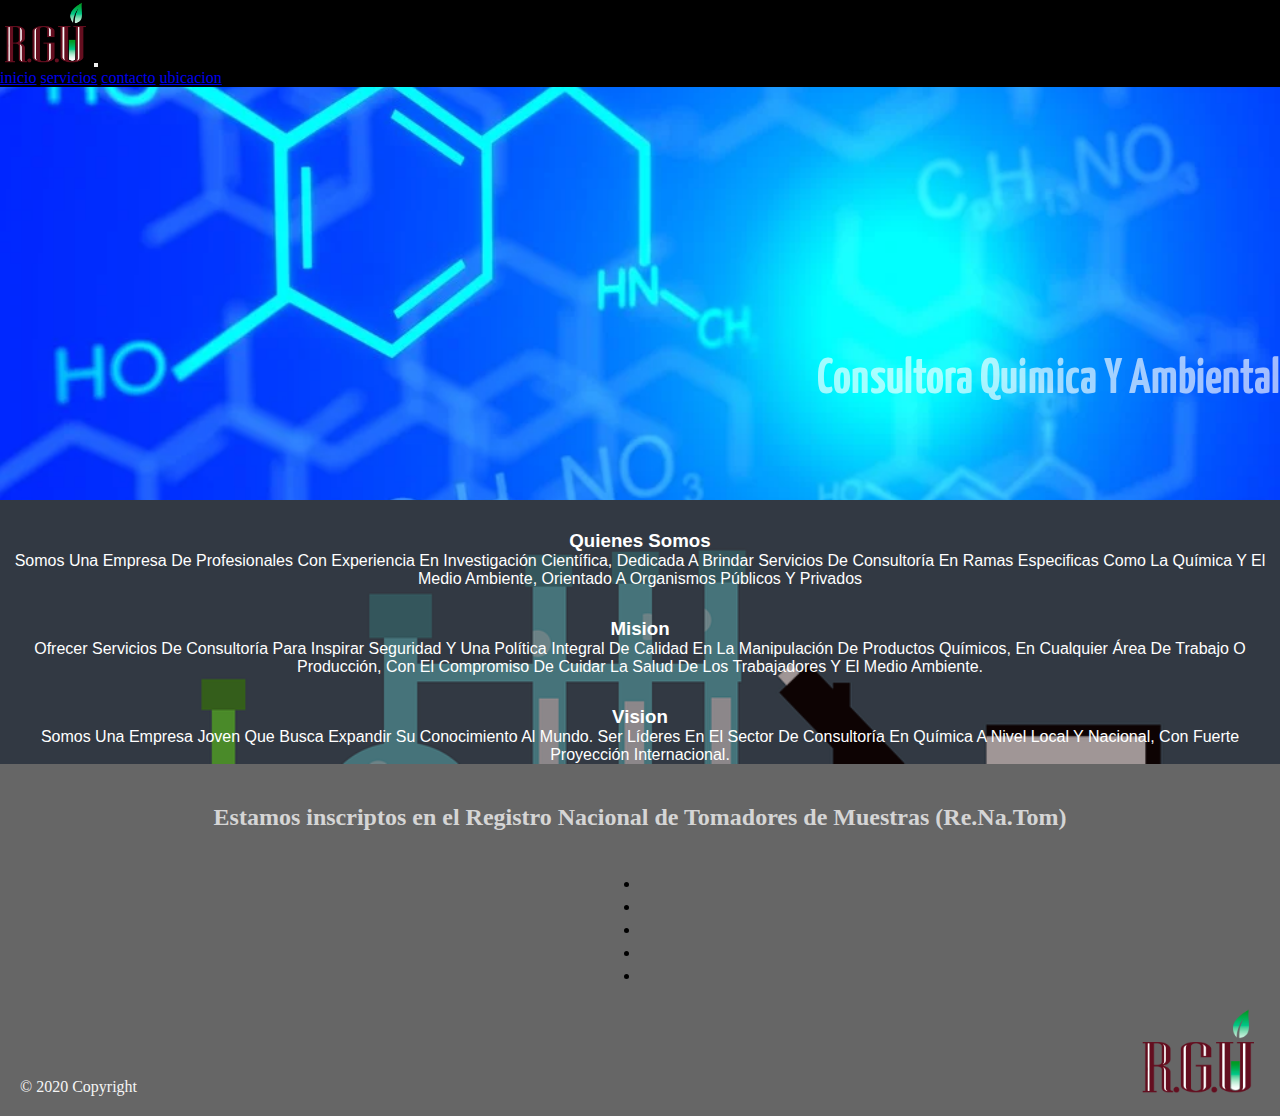
==== index.html @ 0e2791eb "rguconsultora" ====
<!DOCTYPE html>
<html lang="es">
<head>
    <meta charset="UTF-8">
    <meta http-equiv="X-UA-Compatible" content="IE=edge">
    <meta name="viewport" content="width=device-width, initial-scale=1.0">
    <link rel="preconnect" href="https://fonts.googleapis.com">
    <link rel="preconnect" href="https://fonts.gstatic.com" crossorigin>
    <link href="https://fonts.googleapis.com/css2?family=Bebas+Neue&family=Staatliches&family=Yanone+Kaffeesatz:wght@585;700&display=swap" rel="stylesheet">
    <link rel="icon" href="img/logo-rgu.png">
    <link rel="stylesheet" href="https://use.fontawesome.com/releases/v5.8.1/css/all.css" integrity="sha384-50oBUHEmvpQ+1lW4y57PTFmhCaXp0ML5d60M1M7uH2+nqUivzIebhndOJK28anvf" crossorigin="anonymous">
    <link rel="stylesheet" href="https://cdn.jsdelivr.net/npm/bootstrap@4.6.1/dist/css/bootstrap.min.css" integrity="sha384-zCbKRCUGaJDkqS1kPbPd7TveP5iyJE0EjAuZQTgFLD2ylzuqKfdKlfG/eSrtxUkn" crossorigin="anonymous">
    <link rel="stylesheet" href="estilos.css">
    <title>R.G.U. Consultora Quimica</title>
</head>
<body>
    <!-- navbar inicio-->
    <nav class="navbar navbar-expand-xl  navbar-dark">
        <!-- Brand -->
        <img src="img/logo-rgu.png" width="7%" alt="">
      
        <!-- Toggler/collapsibe Button -->
        <button class="navbar-toggler" type="button" data-toggle="collapse" data-target="#collapsibleNavbar">
          <span class="navbar-toggler-icon"></span>
        </button>
      
        <!-- Navbar links -->
        <div class="collapse navbar-collapse" id="collapsibleNavbar">
          <ul class="navbar-nav">
            <li>
              <a class="nav-link" href="index.html">inicio</a>
              <a class="nav-link" href="pages/servicios.html">servicios</a>
              <a class="nav-link" href="pages/contacto.html">contacto</a>
              <a class="nav-link" href="pages/ubicacion.html">ubicacion</a>
            </li>
          </ul>
        </div>
      </nav>
      <!-- navbar fin -->
      <!-- banner inicio -->

      <div class="jumbotron">
  
          <h1>consultora quimica y ambiental</h1>      
      </div>

      <!-- banner fin -->
      <!-- section inicio -->

      <div class="container">
        <div class="row">
          <div class="col-sm-4 dv-bgc">
            <h3>quienes somos</h3>
            <p>Somos una empresa de profesionales con experiencia en investigación científica, dedicada a brindar servicios de consultoría en ramas especificas como la química y el medio ambiente, orientado a organismos públicos y privados</p>
          </div>
          <div class="col-sm-4 dv-bgc">
            <h3>mision</h3>
            <p>Ofrecer servicios de consultoría para inspirar seguridad y una política integral de calidad en la manipulación de productos químicos, en cualquier área de trabajo o producción, con el compromiso de cuidar la salud de los trabajadores y el medio ambiente.</p>
          </div>
          <div class="col-sm-4 dv-bgc">
            <h3>vision</h3>
            <p>Somos una empresa joven que busca expandir su conocimiento al mundo. Ser líderes en el sector de consultoría en química a nivel local y nacional, con fuerte proyección internacional.</p>
          </div>
        </div>
      </div>
      <div class="h2-i"> 
        <h2>Estamos inscriptos en el Registro Nacional de Tomadores de Muestras (Re.Na.Tom)</h2>
      </div>
      <!-- section fin -->
      <!-- Footer -->
        <footer class="page-footer font-small special-color-dark pt-4">

        <!-- Footer Elements -->
        <div class="container-f">

          <!-- Social buttons -->
          <ul class="list-unstyled list-inline text-center">
            <li class="list-inline-item">
              <a class="btn-floating btn-fb mx-1" href="https://www.facebook.com" target="_blank">
                <i class="fab fa-facebook-f" > </i>
              </a>
            </li>
            <li class="list-inline-item">
              <a class="btn-floating btn-tw mx-1" href="https://www.twiter.com" target="_blank">
                <i class="fab fa-twitter"> </i>
              </a>
            </li>
            <li class="list-inline-item">
              <a class="btn-floating btn-gplus mx-1" href="https://www.google.com" target="_blank">
                <i class="fab fa-google-plus-g"> </i>
              </a>
            </li>
            <li class="list-inline-item">
              <a class="btn-floating btn-li mx-1" href="https://www.linkedin.com" target="_blank">
                <i class="fab fa-linkedin-in"> </i>
              </a>
            </li>
            <li class="list-inline-item">
              <a class="btn-floating btn-dribbble mx-1" href="https://dribbble.com/" target="_blank">
                <i class="fab fa-dribbble"> </i>
              </a>
            </li>
          </ul>
          <!-- Social buttons -->

        </div>
        <!-- Footer Elements -->

        <!-- Copyright -->
        <div class="footer-copyright  py-3">© 2020 Copyright
          <img src="img/logo-rgu.png" width="10%">
        </div>
        <!-- Copyright -->

      </footer>
<!-- Footer -->




      


    <script src="https://cdn.jsdelivr.net/npm/jquery@3.5.1/dist/jquery.slim.min.js" integrity="sha384-DfXdz2htPH0lsSSs5nCTpuj/zy4C+OGpamoFVy38MVBnE+IbbVYUew+OrCXaRkfj" crossorigin="anonymous"></script>
    <script src="https://cdn.jsdelivr.net/npm/popper.js@1.16.1/dist/umd/popper.min.js" integrity="sha384-9/reFTGAW83EW2RDu2S0VKaIzap3H66lZH81PoYlFhbGU+6BZp6G7niu735Sk7lN" crossorigin="anonymous"></script>
    <script src="https://cdn.jsdelivr.net/npm/bootstrap@4.6.1/dist/js/bootstrap.min.js" integrity="sha384-VHvPCCyXqtD5DqJeNxl2dtTyhF78xXNXdkwX1CZeRusQfRKp+tA7hAShOK/B/fQ2" crossorigin="anonymous"></script>   
</body>
</html>
---- estilos.css ----
*{
    padding: 0;
    margin: 0;
    box-sizing: border-box;
}
body{
    background-color: rgb(102, 102, 102);
    
}
.nav-logo{
    color: whitesmoke;
    font-family: 'Segoe UI', Tahoma, Geneva, Verdana, sans-serif;
    text-transform: capitalize;
}
.navbar{
    position: absolute;
    width: 100%;
    background-color: rgb(0, 0, 0);
}
.jumbotron{
    background-image: url(img/chemistry-2938901_960_720.jpg);
    background-position:center;
    background-size: cover;
    background-repeat: no-repeat;
    height: 500px;
}
h1{
    color: rgba(255, 255, 255, 0.637);
    text-transform: capitalize;
    font-family: 'Yanone Kaffeesatz', sans-serif;
    font-size: 50px;
    display: flex;
    justify-content: end;
    padding-top: 355px;
}

.container{
    background-image: url(img/science-6566158_960_720.jpg);
    background-position: center;
    background-repeat: no-repeat;
    background-size: cover;
    color: white;
    text-align: center;
    text-transform: capitalize;
    font-family: 'Lucida Sans', 'Lucida Sans Regular', 'Lucida Grande', 'Lucida Sans Unicode', Geneva, Verdana, sans-serif;
}
div h3{
    display: flex;
    align-items: center;
    justify-content: center;
    padding-top: 30px;
}
.h2-i{
    display: flex;
    align-items: center;
    justify-content: center;
    padding: 40px;
    text-align: center;
    color: rgba(245, 245, 245, 0.788);
}

.dv-bgc{
    background-color: rgba(31, 8, 8, 0.425);
}
.list-inline-item a{
    color: rgba(245, 245, 245, 0.774);
    font-size: 20px;
}
.container-f{
    display: flex;
    align-items: center;
    justify-content: center;
    align-content: flex-end;
    text-align: end;
}

.footer-copyright {
    display: flex;
    align-items: flex-end;
    justify-content: space-between;
    text-align: center;
    padding: 20px;
    color: whitesmoke;
}
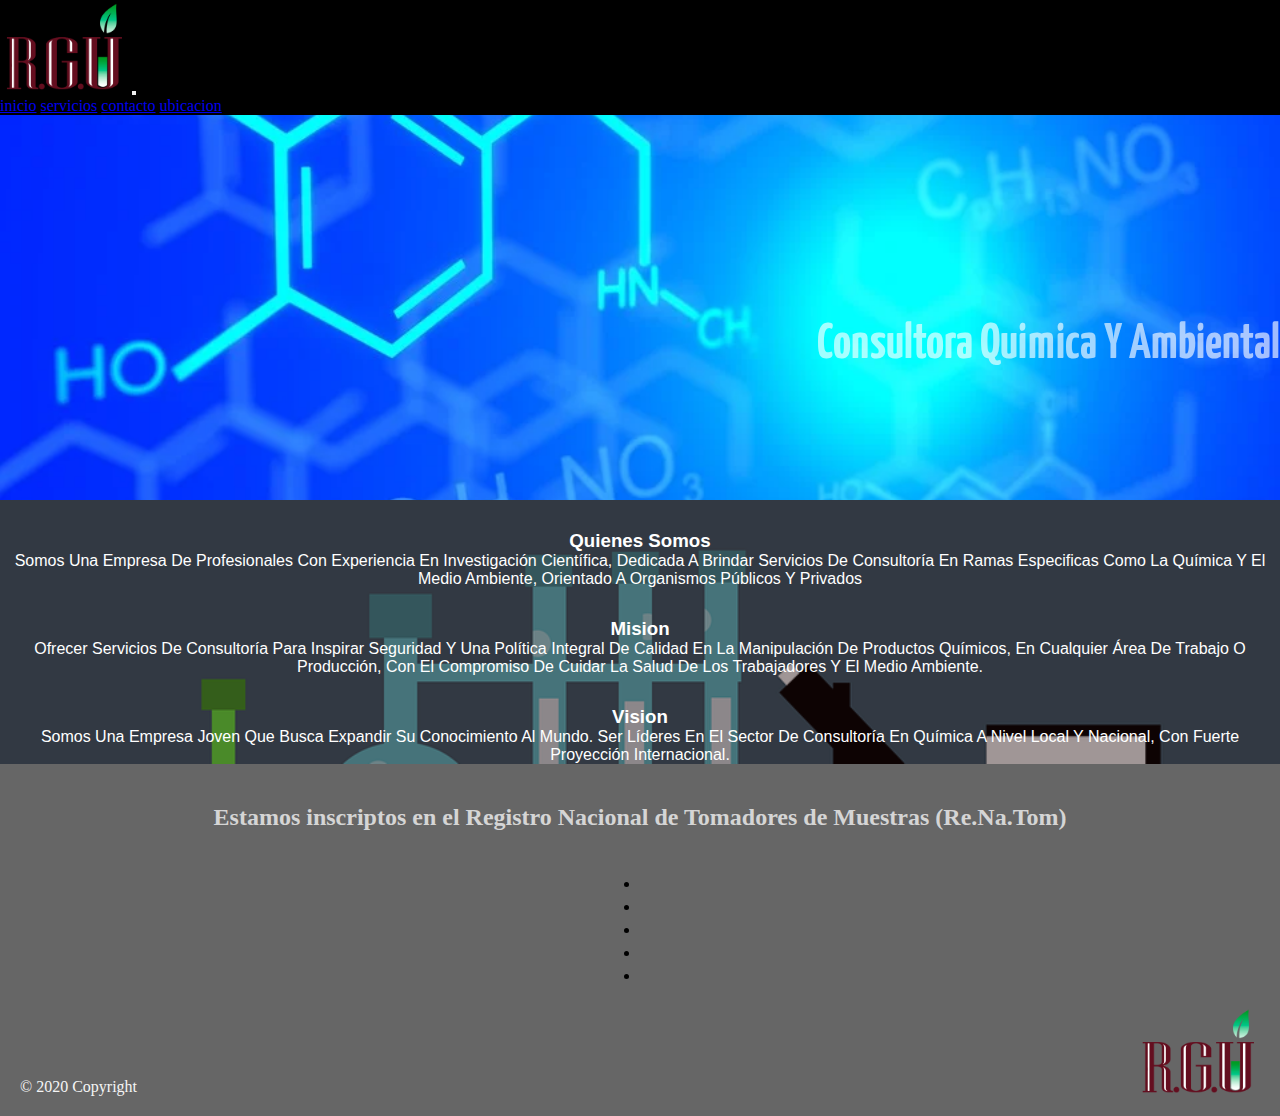
==== commit 0d86343d: "modifique tamaño de logo" ====
--- a/index.html
+++ b/index.html
@@ -17,7 +17,7 @@
     <!-- navbar inicio-->
     <nav class="navbar navbar-expand-xl  navbar-dark">
         <!-- Brand -->
-        <img src="img/logo-rgu.png" width="7%" alt="">
+        <img src="img/logo-rgu.png" width="10%" alt="">
       
         <!-- Toggler/collapsibe Button -->
         <button class="navbar-toggler" type="button" data-toggle="collapse" data-target="#collapsibleNavbar">
--- a/estilos.css
+++ b/estilos.css
@@ -31,7 +31,7 @@
     font-size: 50px;
     display: flex;
     justify-content: end;
-    padding-top: 355px;
+    padding-top: 320px;
 }
 
 .container{
@@ -82,3 +82,22 @@
     padding: 20px;
     color: whitesmoke;
 }
+.btn-color{
+    background-color: whitesmoke;
+}
+.mb-4{
+    padding: 10px;
+    color: whitesmoke;
+    text-transform: capitalize;
+    font-family: Verdana, Geneva, Tahoma, sans-serif;
+}
+.contacto-jumbo{
+    background-image: url(img/chemistry-2938901_960_720.jpg);
+}
+
+.jumbo-h1{
+    color: rgba(245, 245, 245, 0.651);
+    font-family: 'Yanone Kaffeesatz', sans-serif;
+    text-transform: capitalize;
+    font-size: 50px;
+}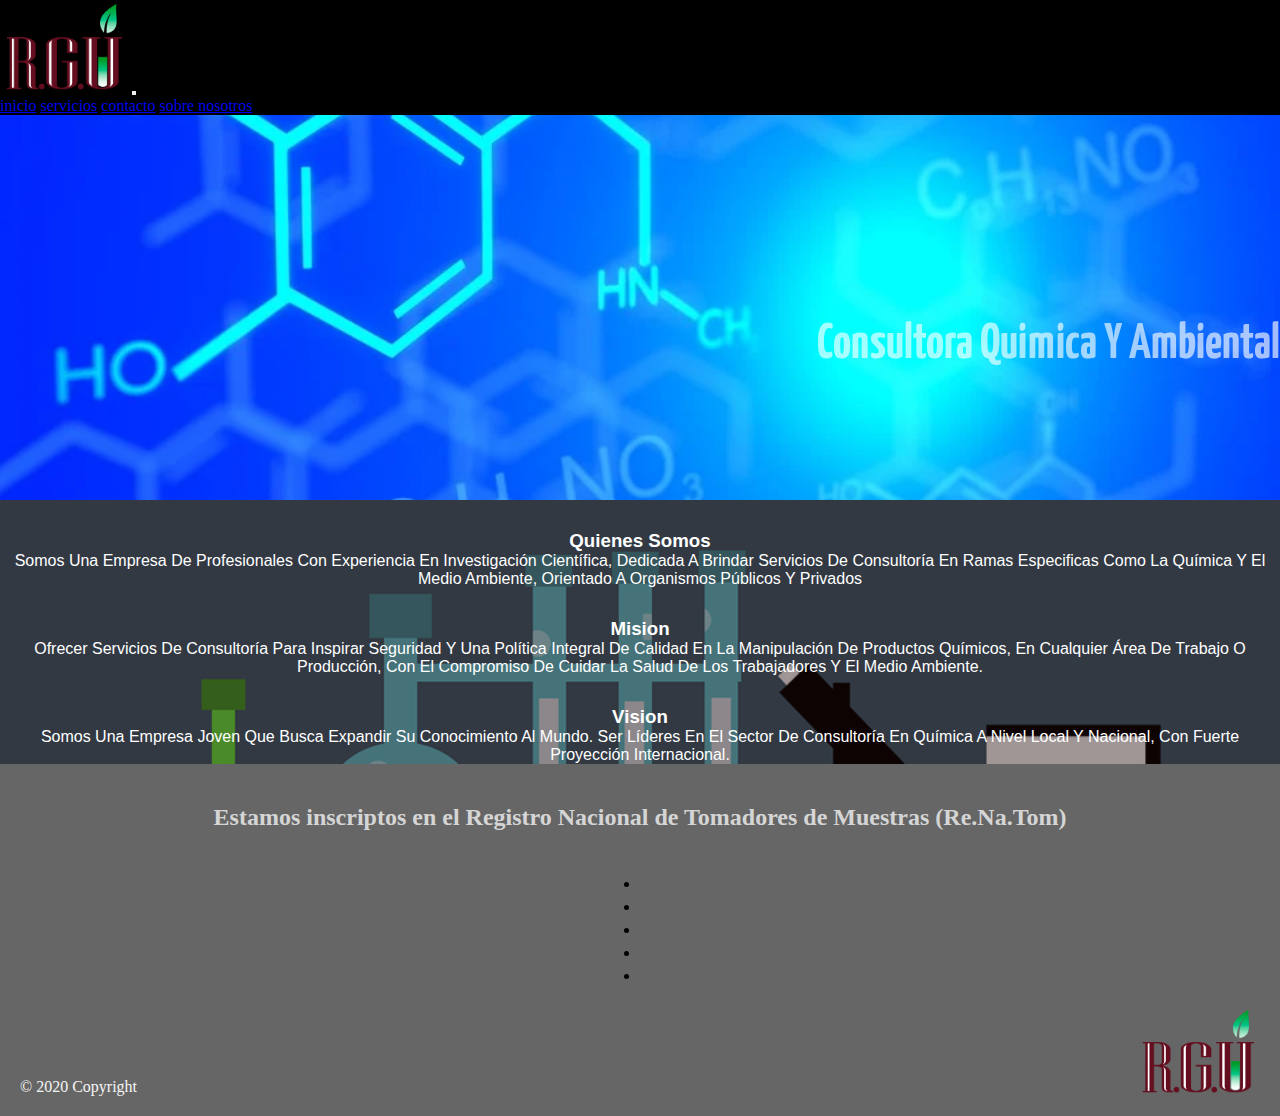
==== commit b80bf4a5: "complete la pagina" ====
--- a/index.html
+++ b/index.html
@@ -31,7 +31,7 @@
               <a class="nav-link" href="index.html">inicio</a>
               <a class="nav-link" href="pages/servicios.html">servicios</a>
               <a class="nav-link" href="pages/contacto.html">contacto</a>
-              <a class="nav-link" href="pages/ubicacion.html">ubicacion</a>
+              <a class="nav-link" href="pages/sobrenosotros.html">sobre nosotros</a>
             </li>
           </ul>
         </div>
@@ -50,16 +50,16 @@
       <div class="container">
         <div class="row">
           <div class="col-sm-4 dv-bgc">
-            <h3>quienes somos</h3>
-            <p>Somos una empresa de profesionales con experiencia en investigación científica, dedicada a brindar servicios de consultoría en ramas especificas como la química y el medio ambiente, orientado a organismos públicos y privados</p>
+            <h3 class="text-index">quienes somos</h3>
+            <p class="text-index">Somos una empresa de profesionales con experiencia en investigación científica, dedicada a brindar servicios de consultoría en ramas especificas como la química y el medio ambiente, orientado a organismos públicos y privados</p>
           </div>
           <div class="col-sm-4 dv-bgc">
-            <h3>mision</h3>
-            <p>Ofrecer servicios de consultoría para inspirar seguridad y una política integral de calidad en la manipulación de productos químicos, en cualquier área de trabajo o producción, con el compromiso de cuidar la salud de los trabajadores y el medio ambiente.</p>
+            <h3 class="text-index">mision</h3>
+            <p class="text-index">Ofrecer servicios de consultoría para inspirar seguridad y una política integral de calidad en la manipulación de productos químicos, en cualquier área de trabajo o producción, con el compromiso de cuidar la salud de los trabajadores y el medio ambiente.</p>
           </div>
           <div class="col-sm-4 dv-bgc">
-            <h3>vision</h3>
-            <p>Somos una empresa joven que busca expandir su conocimiento al mundo. Ser líderes en el sector de consultoría en química a nivel local y nacional, con fuerte proyección internacional.</p>
+            <h3 class="text-index">vision</h3>
+            <p class="text-index">Somos una empresa joven que busca expandir su conocimiento al mundo. Ser líderes en el sector de consultoría en química a nivel local y nacional, con fuerte proyección internacional.</p>
           </div>
         </div>
       </div>
--- a/estilos.css
+++ b/estilos.css
@@ -66,6 +66,10 @@
     color: rgba(245, 245, 245, 0.774);
     font-size: 20px;
 }
+.text-index:hover{
+    transform: scale(1.05);
+    transition: 1s;
+}
 .container-f{
     display: flex;
     align-items: center;
@@ -100,4 +104,68 @@
     font-family: 'Yanone Kaffeesatz', sans-serif;
     text-transform: capitalize;
     font-size: 50px;
-}+}
+.backg-col{
+    background-color: rgba(0, 0, 0, 0.329);
+    color: whitesmoke;
+    align-items: center;
+    justify-content: center;
+    border-radius: 15px;
+    margin: 5px;
+    padding: 30px;
+}
+.backg-col:hover{
+    transform: scale(1.05);
+    transition: 1s;
+}
+.container-serv{
+    padding: 15px;
+    align-items: center;
+    justify-content: center;
+}
+.list-logo{
+    background-image: url(img/logo-rgu.png);
+    background-size: contain;
+    background-position: center;
+    background-repeat: no-repeat;
+    height: 411.59px;
+    width: 397.91;
+}
+.li-sn{
+    padding-left: 30px;
+    display: flex;
+    flex-direction: column;
+    align-items: center;
+    font-size: 20px;
+    text-transform: capitalize;
+    color: rgba(255, 255, 255, 0.856);
+    font-family: 'Times New Roman', Times, serif;
+    background-color: rgba(0, 0, 0, 0.541);
+    border-radius: 10px;
+    
+}
+
+.p-3{
+    font-family: -apple-system, BlinkMacSystemFont, 'Segoe UI', Roboto, Oxygen, Ubuntu, Cantarell, 'Open Sans', 'Helvetica Neue', sans-serif;
+    text-transform: capitalize;
+    text-align: center;
+    background-color: rgba(0, 0, 0, 0.438);
+    color: rgba(255, 255, 255, 0.897);
+}
+
+
+.container-sn{
+    background-image: url(img/logo-rgu.png);
+    background-position: center;
+    background-size: contain;
+    background-repeat: no-repeat;
+    
+}
+.container-li{
+    background-image: url(img/lab-512503_960_720.jpg);
+    background-position: center;
+    background-size: cover;
+    background-repeat: no-repeat;
+    border-radius: 10px;
+    margin: 50px;
+}
